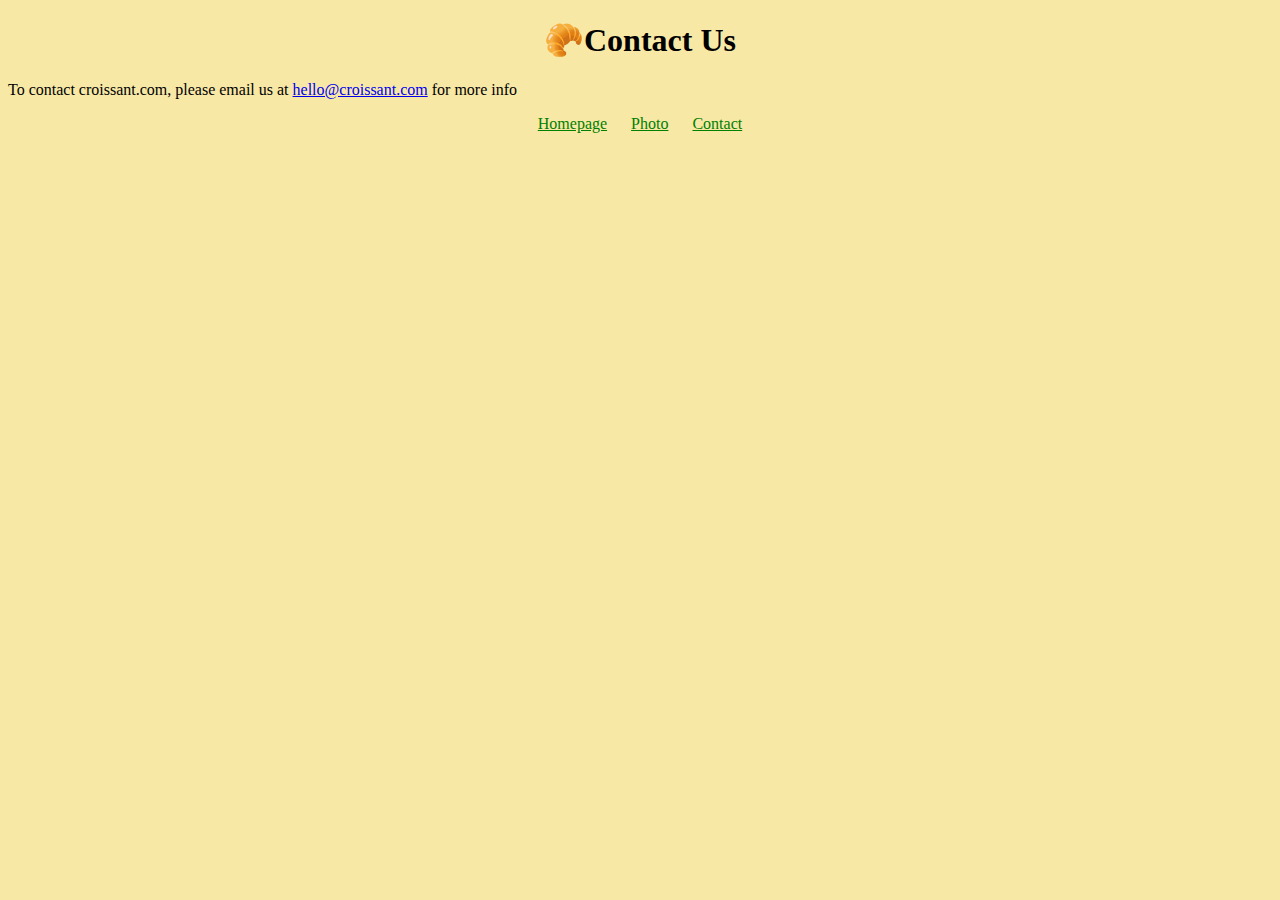
==== contact.html @ 657ed43a "created croissant page" ====
<!DOCTYPE html>
<html lang="en">
<head>
    <meta charset="UTF-8">
    <meta name="viewport" content="width=device-width, initial-scale=1.0">
    <link rel="stylesheet" href="src/style.css">
    <title>Contact Us</title>
</head>
<body>
    <h1>🥐Contact Us</h1>
    <p>To contact croissant.com, please email us at <a href="mailto:">hello@croissant.com</a> for more info</p>
    <div class="links">
        <a href="index.html">Homepage</a>
        <a href="photo.html">Photo</a>
        <a href="contact.html">Contact</a>
    </div>
</body>
</html>
---- src/style.css ----
body{
    background-color: #F8E8A6;
}
h1{
    text-align: center;
}
.links{
    text-align: center;
}
.links a{
    margin: 10px;
    color: green;
}
.croissant {
    max-width: 900px;
    display: block;
    margin: 20px auto;
    border-radius: 10px;
}
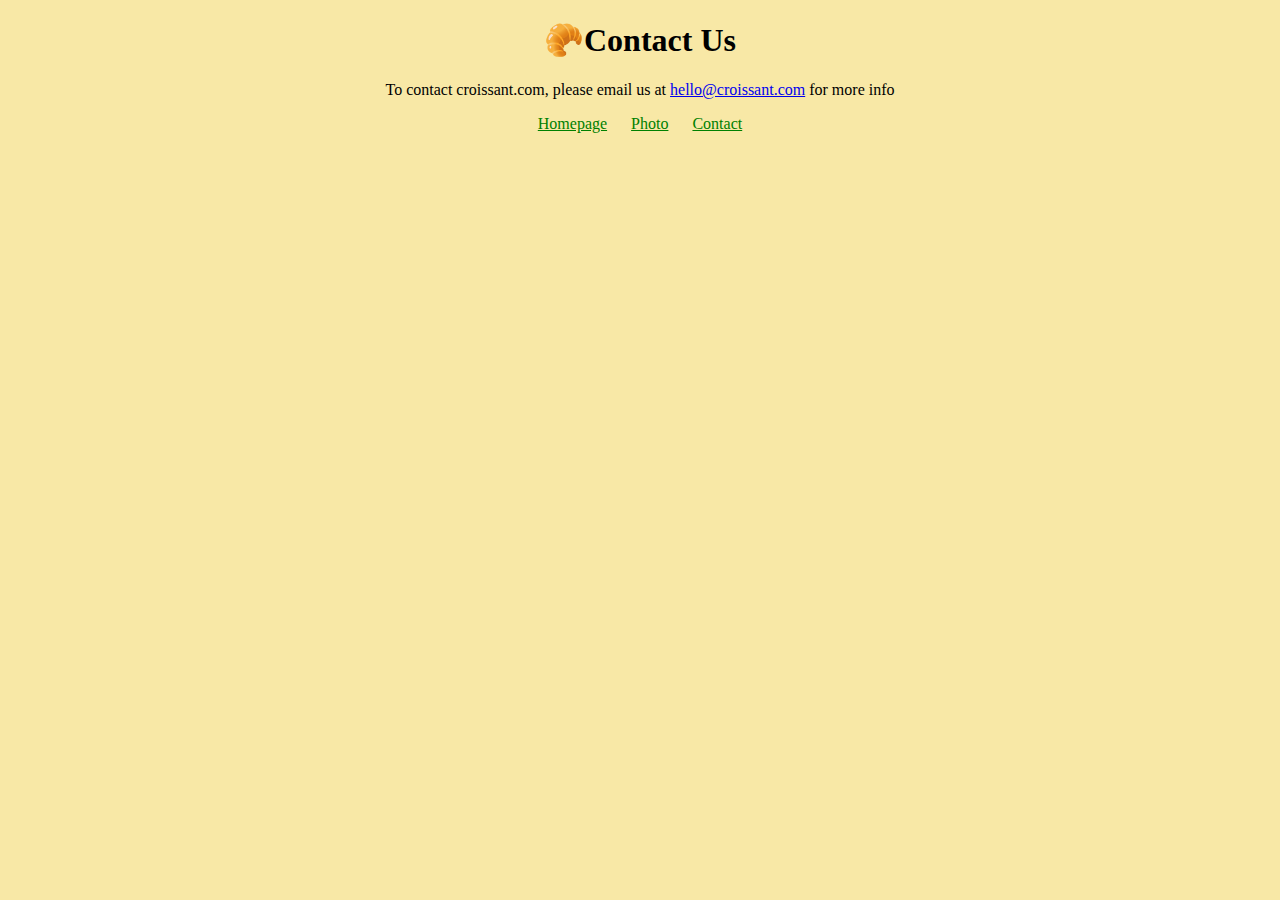
==== commit 6db98aeb: "improved SEO" ====
--- a/contact.html
+++ b/contact.html
@@ -3,6 +3,7 @@
 <head>
     <meta charset="UTF-8">
     <meta name="viewport" content="width=device-width, initial-scale=1.0">
+    <meta name="description" content="our contact details to get intouch with us for more information">
     <link rel="stylesheet" href="src/style.css">
     <title>Contact Us</title>
 </head>
--- a/src/style.css
+++ b/src/style.css
@@ -1,7 +1,7 @@
 body{
     background-color: #F8E8A6;
 }
-h1{
+h1, p{
     text-align: center;
 }
 .links{
